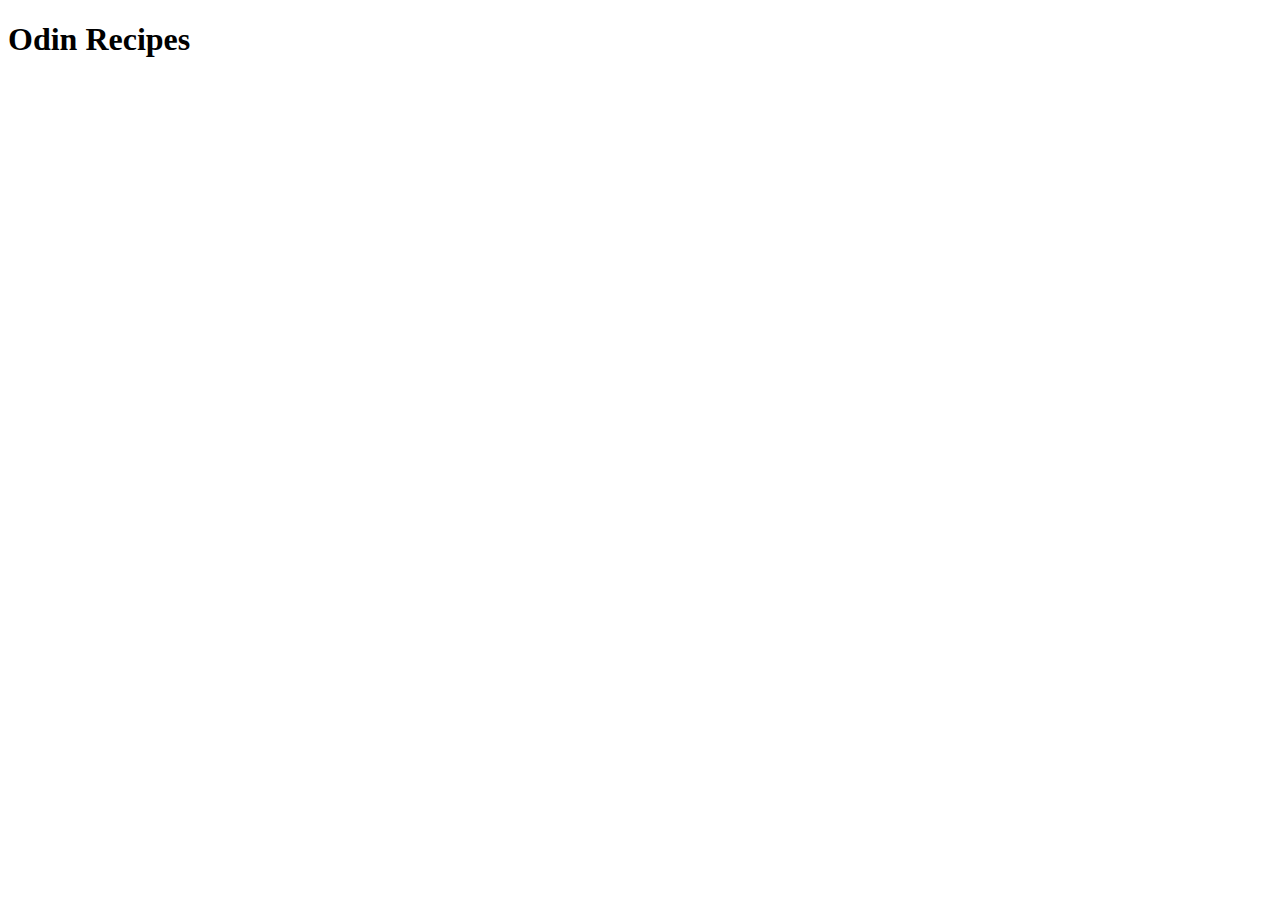
==== index.html @ bc2cea7b "Add index.html file with boilerplate" ====
<!DOCTYPE html>
<html lang="en">
<head>
    <meta charset="UTF-8">
    <meta name="viewport" content="width=device-width, initial-scale=1.0">
    <title>Document</title>
</head>
<body>
    <h1>Odin Recipes</h1>
    
</body>
</html>
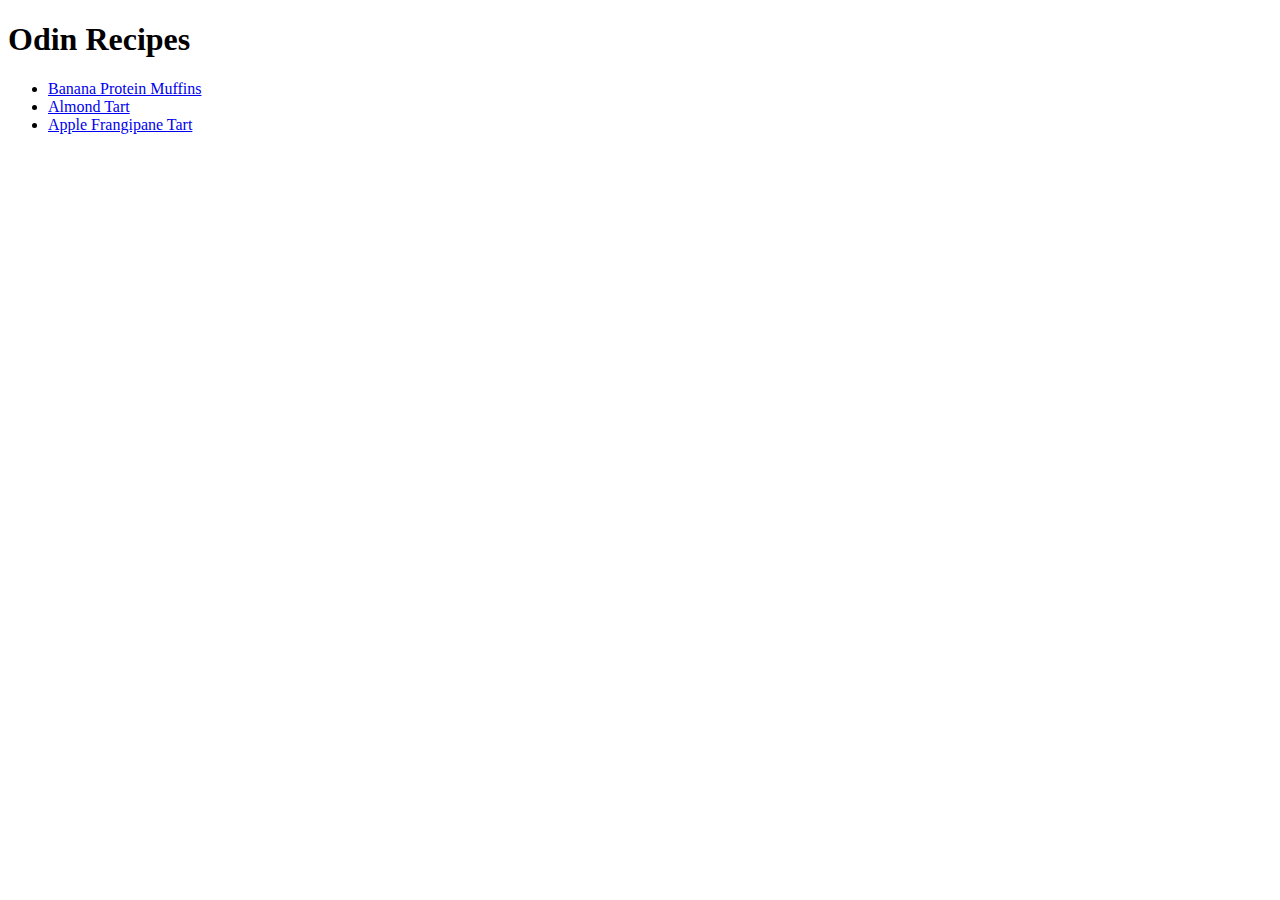
==== commit bb48b76d: "Add recipe page links" ====
--- a/index.html
+++ b/index.html
@@ -7,6 +7,10 @@
 </head>
 <body>
     <h1>Odin Recipes</h1>
-    
+    <ul>
+        <li><a href="recipes/protein-muffins.html">Banana Protein Muffins</a></li>
+        <li><a href="recipes/almond-tart.html">Almond Tart</a></li>
+        <li><a href="recipes/apple-frangipane-tart.html">Apple Frangipane Tart</a></li>
+    </ul>
 </body>
 </html>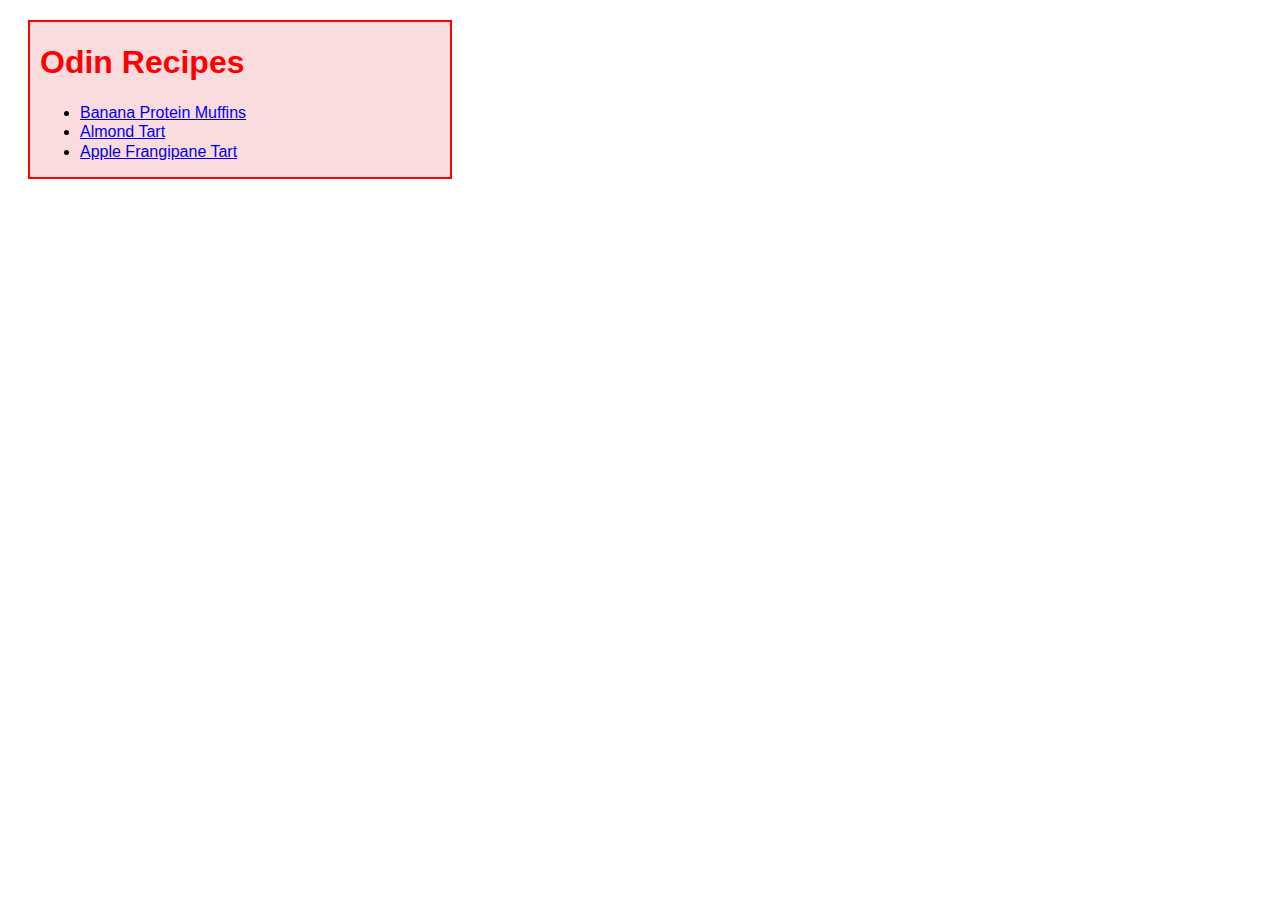
==== commit a014c20f: "Add style.css file and changes to HTML in index and recipes" ====
--- a/index.html
+++ b/index.html
@@ -4,13 +4,24 @@
     <meta charset="UTF-8">
     <meta name="viewport" content="width=device-width, initial-scale=1.0">
     <title>Document</title>
+    <link rel="stylesheet" href="styles.css">
 </head>
 <body>
-    <h1>Odin Recipes</h1>
-    <ul>
-        <li><a href="recipes/protein-muffins.html">Banana Protein Muffins</a></li>
-        <li><a href="recipes/almond-tart.html">Almond Tart</a></li>
-        <li><a href="recipes/apple-frangipane-tart.html">Apple Frangipane Tart</a></li>
-    </ul>
+    <div class="index-container">
+        <div class="header">
+            <h1>Odin Recipes</h1>
+        </div>
+
+        <div class="recipe-list">
+            <ul>
+                <div class="recipe-list">
+                    <li><a href="recipes/protein-muffins.html" target="_blank" rel="noopener noreferrer">Banana Protein Muffins</a></li>
+                    <li><a href="recipes/almond-tart.html" target="_blank" rel="noopener noreferrer">Almond Tart</a></li>
+                    <li><a href="recipes/apple-frangipane-tart.html" target="_blank" rel="noopener noreferrer"">Apple Frangipane Tart</a></li>
+                </div>
+            </ul>
+        </div>
+    </div>
+
 </body>
 </html>--- a/styles.css
+++ b/styles.css
@@ -0,0 +1,36 @@
+* {
+    line-height: 1.2;
+    font-family: 'Arial', sans-serif;
+
+    }
+
+.header {
+    color: red;
+}
+
+.recipe-list {
+
+   
+}
+
+.index-container {
+    width: 400px;
+    margin: 20px;
+    background-color: rgb(250, 219, 222);
+    border: 2px solid red;
+    padding-left: 10px;
+    padding-right: 10px
+    }
+
+h2 {
+    text-transform: uppercase;
+}
+
+.container {
+    width: 400px;
+    border: 2px solid red;
+    background-color: rgb(250, 219, 222);
+    margin: 20px;
+    padding-left: 10px;
+    padding-right: 10px
+}
